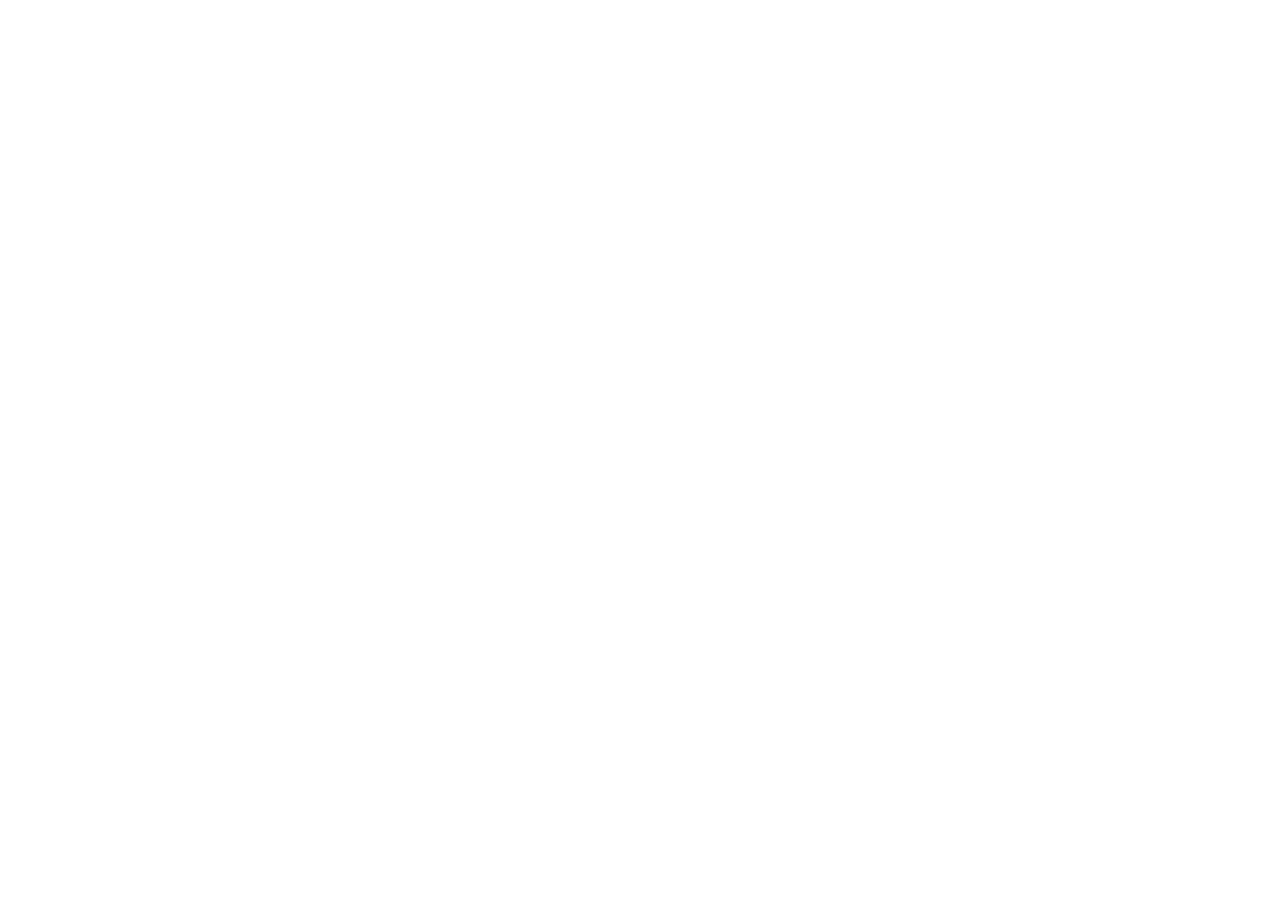
==== about.html @ 022ace0a "second commit" ====
<!DOCTYPE html>
<html lang="en">
<head>
    <meta charset="UTF-8">
    <meta name="viewport" content="width=device-width, initial-scale=1.0">
    <title>About</title>
</head>
<body>
    
</body>
</html>
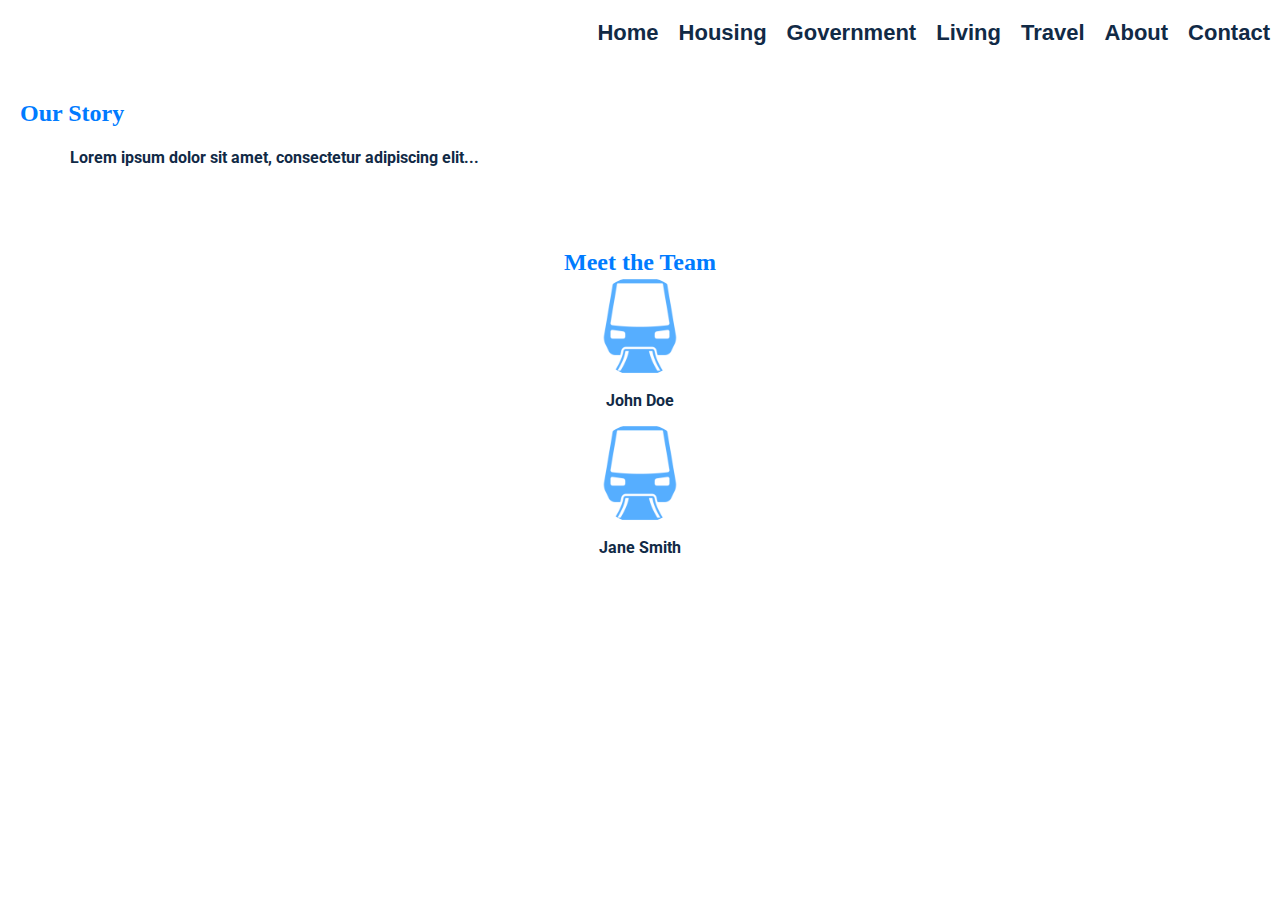
==== commit b16df72c: "commit" ====
--- a/about.html
+++ b/about.html
@@ -3,9 +3,37 @@
 <head>
     <meta charset="UTF-8">
     <meta name="viewport" content="width=device-width, initial-scale=1.0">
-    <title>About</title>
+    <link rel="stylesheet" href="style.css">
+    <title>About Us</title>
 </head>
 <body>
-    
+    <header>
+        <ul>
+            <nav class="button1"><a href="index.html">Home</a></nav>
+            <nav class="button2"><a href="housing.html">Housing</a></nav>
+            <nav class="button3"><a href="government.html">Government</a></nav>
+            <nav class="button4"><a href="living.html">Living</a></nav>
+            <nav class="button5"><a href="travel.html">Travel</a></nav>
+            <nav class="button6"><a href="about.html">About</a></nav>
+            <nav class="button7"><a href="contact.html">Contact</a></nav>
+        </ul>
+    </header>
+    <main>
+        <section class="about">
+            <h2>Our Story</h2>
+            <p>Lorem ipsum dolor sit amet, consectetur adipiscing elit...</p>
+        </section>
+        <section class="team">
+            <h2>Meet the Team</h2>
+            <div class="team-member">
+                <img src="img/travel.png" alt="Team Member 1">
+                <p>John Doe</p>
+            </div>
+            <div class="team-member">
+                <img src="img/travel.png" alt="Team Member 2">
+                <p>Jane Smith</p>
+            </div>
+        </section>
+    </main>
 </body>
 </html>--- a/style.css
+++ b/style.css
@@ -0,0 +1,869 @@
+@import url('https://fonts.googleapis.com/css2?family=Roboto:ital,wght@0,100;1,100;1,300&family=Young+Serif&display=swap');
+@import url('https://fonts.googleapis.com/css2?family=Roboto:ital,wght@0,100;1,100;1,300&family=Vesper+Libre&family=Young+Serif&display=swap');
+@import url('https://cdn-uicons.flaticon.com/uicons-regular-rounded/css/uicons-regular-rounded.css');
+
+* {
+    margin: 0;
+    padding: 0;
+    box-sizing: border-box;
+    background-color: #FFFFFF;
+}
+
+body{
+    min-height: 100vh;
+    display: flex;
+    flex-direction: column;
+    margin: 0;
+}
+
+header {
+    min-height: 60px;
+    background-color: #FFFFFF;
+    width: 100%;
+}
+ul{
+    display:flex;
+    width: 100%;
+    font-family: 'Trebuchet MS', 'Lucida Sans Unicode', 'Lucida Grande', 'Lucida Sans', Arial, sans-serif;
+    justify-content: right;
+}
+
+nav a {
+    text-decoration: none;
+    color: #112A46;
+    font-weight: bold;
+    font-size: 22px;
+    flex-direction: row;
+}
+
+nav a::after {
+    content: "";
+    display: flex;
+    width: 100%;
+    height: 2px; 
+    background-color: #112A46;
+    position: absolute;
+    bottom: 0;
+    left: 0;
+    transform: scaleX(0);
+    transform-origin: left center;
+    transition: transform 0.2s ease;
+}
+
+nav a:hover::after {
+transform: scaleX(1);
+}
+
+.button1, 
+.button2,
+.button3,
+.button4,
+.button5,
+.button6,
+.button7 {
+    margin-top: 10px;
+    padding: 10px;
+    text-align: center;
+}
+
+main,
+maint {
+    background-color: #FFFFFF;
+    padding: 20px;
+    overflow-y: auto;
+    flex: 1;
+    display: contents;
+    flex-direction: column;
+    align-items: center;
+    position: relative; 
+    z-index: 1;
+}
+
+h1,
+h9 {
+    font-family: 'Young Serif', serif;
+    font-weight: bold;
+    font-variation-settings: 'wght' 900;
+    display: flex;
+    color: #112A46;
+    justify-content: center;
+    align-items: center;
+    margin: 0;
+}
+
+h1 {
+    font-size: 85px;
+    height: 480px;
+}
+
+h9 {
+    font-size: 65px;
+    height: 280px;
+}
+
+sectionf {
+    display: flex;
+    flex-direction: row-reverse;
+}
+h5{
+    display: flex;
+    background-image: url('img/1.png');
+    padding: 0;
+    height: 50px;
+    width: 100px;
+    z-index: 2;
+}
+h3 {
+    font-family: 'Trebuchet MS', 'Lucida Sans Unicode', 'Lucida Grande', 'Lucida Sans', Arial, sans-serif;
+    font-size: 25px;
+    flex: 1;
+    display: flex;
+    color: #112A46;
+    justify-content: center;
+    align-items: center;
+    margin: 0;
+}
+
+p {
+    color: #112A46;
+    font-size: 22px;
+    line-height: 1.5;
+    margin-top: 20px;
+    margin-right: 50px;
+    margin-left: 50px;
+    font-family: 'Roboto', sans-serif;
+    font-weight: bold;
+}
+
+.boxcontainer {
+    display: grid;
+    grid-template-columns: repeat(4, 1fr);
+    gap: 50px;
+    margin-top: 100px;
+    margin-bottom: 150px;
+}
+.box,
+.boxtr {
+    background-color: #FFFFFF;
+    padding: 20px;
+    text-align: center;
+    border: 3px solid #112a46;
+    border-radius: 5px;
+    height: 20px
+    display: flex;
+    justify-content:space-around;
+    align-items: center;
+    flex-direction: column;
+    position: relative;
+}
+
+.box:first-child {
+    margin-left: 30px;
+}
+
+.box:last-child {
+    margin-right: 30px;
+}
+
+.box i,
+.it {
+    font-size: 10rem;
+    background-color: #FFFFFF;
+    color: #112A46;
+}
+
+.box-content {
+    text-align: center;
+}
+
+.box p {
+    margin: 0;
+    margin-top: 10px;
+    font-weight: bold; 
+    background-color: #FFFFFF;
+    font-family: 'Trebuchet MS', 'Lucida Sans Unicode', 'Lucida Grande', 'Lucida Sans', Arial, sans-serif;
+}
+
+.section
+.section2 {
+    background-color: #FFFFFF;
+    padding: 20px;
+    margin: 20px 0;
+    border: 1px solid #FFFFFF;
+    border-radius: 5px;
+    position: relative;
+    display: grid;
+}
+
+.section.section1,
+.section.section2,
+.section.section3,
+.section.section4 {
+    background-color: #FFFFFF;
+    width: 33%;
+    float: right;
+}
+
+.section.section4,
+.section.section3,
+.section.section2,
+.section.section1 {
+    background-color: #FFFFFF;
+    width: 33%;
+    float: left;
+}
+
+.section-text {
+    font-family: 'Trebuchet MS', 'Lucida Sans Unicode', 'Lucida Grande', 'Lucida Sans', Arial, sans-serif;
+    display: flex;
+    width: 67%;
+    height: 320px;
+    float: left;
+    padding: 20px;
+    box-sizing: border-box;
+    justify-content: center;
+    align-items: center;
+    flex-direction: column;
+}
+
+.housing-intro h1 {
+    font-family: sans-serif;
+    font-variation-settings: 'wght' 900;
+    font-size: 70px;
+    display: flex;
+    color: #112A46;
+    justify-content: center;
+    align-items: center;
+    margin: 0;
+    height: 480px;
+}
+.housing-intro h1 {
+    background-size: cover;
+    background-repeat: no-repeat;
+    background-position: center center;
+    font-family: sans-serif;
+    font-variation-settings: 'wght' 900;
+    font-size: 70px;
+    display: flex;
+    color: #112A46;
+    justify-content: center;
+    align-items: center;
+    margin: 0;
+    height: 200px;
+}
+.housing-intro h2 {
+    font-family: sans-serif;
+    font-variation-settings: 'wght' 900;
+    font-size: 50px;
+    display: flex;
+    color: #112A46;
+    justify-content: center;
+    align-items: center;
+    margin: 0;
+    height: 200px;
+}
+
+.housing-intro p {
+    font-family: 'Trebuchet MS', 'Lucida Sans Unicode', 'Lucida Grande', 'Lucida Sans', Arial, sans-serif;
+    color: #112A46;
+    font-size: 20px;
+    line-height: 1.5;
+    margin-right: 100px;
+    margin-left: 100px;
+}
+
+.housing-listings {
+    padding: 40px 0;
+}
+
+.selection-buttons {
+    display: flex;
+    justify-content: space-around;
+    margin-top: 20px;
+}
+
+.button {
+    background-image: url(img/houses.png);
+    padding: 30px 40px;
+    border: solid;
+    border-color: #0D1B2A;
+    border-radius: 4px;
+    background-size: cover;
+    background-repeat: no-repeat;
+    background-position: center center;
+    font-size: 18px;
+    cursor: pointer;
+    transition: background-color 0.3s ease, transform 0.3s ease;
+}
+
+.search-container {
+    display: flex;
+    margin-top: 20px;
+    justify-content: center;
+}
+
+#search {
+    padding: 20px;
+    border: 1px solid #112A46;
+    border-radius: 4px;
+    border-width: 5px;
+    font-size: 16px;
+    flex-grow: 1;
+    max-width: 300px;
+}
+
+#search-button {
+    background-color: #112A46;
+    color: #FFFFFF;
+    border: none;
+    border-radius: 4px;
+    padding: 10px 20px;
+    cursor: pointer;
+    font-size: 16px;
+    margin-left: 10px;
+}
+
+#search-button:hover {
+    background-color: #0D1B2A;
+}
+
+.housing-listings {
+    background-color: #f9f9f9;
+    padding: 40px;
+    border-radius: 10px;
+    box-shadow: 0px 4px 8px rgba(0, 0, 0, 0.2);
+    align-items: center;
+    position: relative;
+    overflow: hidden;
+}
+
+.house-list {
+    display: flex;
+    overflow: hidden;
+    overflow-x: auto;
+    scroll-snap-type: x mandatory;
+}
+
+.house {
+    display: flex;
+    flex: 0 0 300px;
+    margin-right: 20px;
+    padding: 20px;
+    border: 1px solid #ddd;
+    border-radius: 10px;
+    background-color: #fff;
+    text-align: center;
+    scroll-snap-align: start;
+    height: 400px;
+    flex-direction: column;
+    justify-content: space-between;
+    align-items: center;
+}
+
+.house img {
+    width: 200px;
+    height: 250px;
+}
+
+.house h3 {
+    font-size: 18px;
+    margin-top: auto;
+}
+
+.house p {
+    font-size: 14px;
+    color: #555;
+    margin-top: auto;
+}
+
+.navigation-arrows {
+    text-align: center;
+    margin-top: 20px;
+}
+
+.prev-button{
+    position: absolute;
+    top: 50%;
+    left: 10px;
+    transform: translateY(-50%);
+    cursor: pointer;
+    z-index: 1;
+}
+
+
+.next-button {
+    position: absolute;
+    top: 50%;
+    right: 10px; 
+    transform: translateY(-50%);
+    cursor: pointer;
+    z-index: 1;
+}
+
+.location-box,
+.method-box {
+    display: flex;
+    margin: 10px;
+    align-items: center;
+    justify-content: space-around;
+}
+.method-box input {
+    flex: 1;
+    padding: 10px;
+    margin-right: 550px;
+    margin-left: 550px;
+    border: 1px solid #112a46;
+    border-radius: 9px;
+    border-width: 2px;
+    width: 450px;
+    margin-top: 150px;
+}
+.method-box text {
+    display: flex;
+    align-items: center;
+}
+
+.location-box input {
+    flex: 1;
+    padding: 10px;
+    margin-right: 60px;
+    margin-left: 60px;
+    border: 1px solid #112a46;
+    border-radius: 9px;
+    border-width: 2px;
+    width: 450px;
+}
+
+#map-section {
+    text-align: center;
+}
+
+#maptext-section {
+    text-align: center;
+    margin-top: 60px;
+}
+
+#maptext-image-container{
+    border-width: 10px;
+    border: solid #ffffff;
+    margin-top: 10px;
+    border-radius: 9px;
+}
+
+#map-image-container {
+    max-width: 700px;
+    margin: 0 auto;
+}
+
+#map-image-container img {
+    border-width: 10px;
+    border: solid #112a46;
+    margin-top: 10px;
+    border-radius: 9px;
+    width: 100%;
+    height: auto;
+    max-width: 100%;
+}
+
+.choicecontainer {
+    display: grid;
+    grid-template-columns: repeat(4, 1fr);
+    gap: 0px;
+    margin-top: 100px;
+    margin-bottom: 150px;
+}
+.choice {
+    background-color: #FFFFFF;
+    padding: 10px;
+    text-align: center;
+    border: 3px solid #fff;
+    border-radius: 5px;
+    height: 30px;
+    display: flex;
+    justify-content:space-around;
+    align-items: center;
+    flex-direction: column;
+    position: relative;
+}
+.choice i {
+    font-size: 5rem;
+    background-color: #FFFFFF;
+    color: #112A46;
+}
+
+.choice-content {
+    text-align: center;
+}
+
+.choice p {
+    margin: 0;
+    margin-top: 10px;
+    font-weight: bold; 
+    background-color: #FFFFFF;
+    font-family: 'Trebuchet MS', 'Lucida Sans Unicode', 'Lucida Grande', 'Lucida Sans', Arial, sans-serif;
+}
+
+.choice:first-child {
+    margin-left: 30px;
+}
+
+.choice:last-child {
+    margin-right: 30px;
+}
+
+section2 {
+    margin-left: 50px;
+    margin-right: 50px;
+    margin-bottom: 120px;
+    height: 100px;
+    flex-shrink: 0;
+    background-color: #ffffff;
+    display: flex;
+    justify-content: space-between;
+    flex-direction: row;
+}
+
+/* Media queries for responsiveness */
+@media (max-width: 768px) {
+    ul{
+        display:flex;
+        width: 100%;
+        font-family: 'Trebuchet MS', 'Lucida Sans Unicode', 'Lucida Grande', 'Lucida Sans', Arial, sans-serif;
+        justify-content: right;
+    }
+    h1 {
+        font-size: 55px;
+        height: 300px;
+    }
+
+    h9 {
+        font-size: 45px;
+        height: 180px;
+    }
+
+    h2 {
+        font-size: 40px;
+        height: 160px;
+    }
+
+    p {
+        font-size: 18px;
+        margin-right: 20px;
+        margin-left: 20px;
+    }
+
+    .boxcontainer {
+        grid-template-columns: repeat(2, 1fr);
+        gap: 20px;
+        margin-top: 50px;
+        margin-bottom: 80px;
+    }
+
+    .box {
+        height: auto;
+        text-align: center;
+    }
+
+    .box:first-child {
+        margin-left: 20px;
+    }
+
+    .box:last-child {
+        margin-right: 20px;
+    }
+
+    .box i,
+    .it {
+        font-size: 6rem;
+    }
+
+    .selection-buttons {
+        flex-direction: column;
+        align-items: center;
+    }
+
+    .button {
+        margin: 10px 0;
+    }
+
+    .search-container {
+        flex-direction: column;
+        align-items: center;
+    }
+
+    #search {
+        max-width: 100%;
+    }
+
+    #search-button {
+        margin-left: 0;
+    }
+
+    .housing-listings {
+        padding: 20px;
+    }
+
+    .house-list {
+        overflow-x: auto;
+    }
+
+    .house {
+        flex: 0 0 100%;
+        margin-right: 0;
+    }
+
+    .house img {
+        width: 100%;
+        height: auto;
+    }
+
+    .navigation-arrows {
+        margin-top: 10px;
+    }
+
+    .location-box,
+    .method-box {
+        flex-direction: column;
+        align-items: flex-start;
+    }
+
+    .location-box input,
+    .method-box input {
+        width: 100%;
+        margin-right: 0;
+        margin-left: 0;
+        margin-top: 10px;
+    }
+}
+@media (max-width: 576px) {
+     .button1, .button2, .button3, .button4, .button5, .button6, .button7 {
+        padding: 8px;
+        margin-top: 8px;
+        text-align: right;
+    }
+    h1 {
+        font-size: 40px;
+        height: 240px;
+    }
+
+    h9 {
+        font-size: 30px;
+        height: 140px;
+    }
+
+    h2 {
+        font-size: 30px;
+        height: 120px;
+    }
+
+    p {
+        font-size: 16px;
+        margin-right: 10px;
+        margin-left: 10px;
+    }
+
+    .boxcontainer {
+        grid-template-columns: repeat(1, 1fr);
+        gap: 10px;
+        margin-top: 30px;
+        margin-bottom: 60px;
+    }
+
+    .box {
+        height: auto;
+        text-align: center;
+    }
+
+    .box i,
+    .it {
+        font-size: 4rem;
+    }
+
+    .selection-buttons {
+        flex-direction: column;
+        align-items: center;
+    }
+
+    .button {
+        margin: 5px 0;
+        padding: 20px 30px;
+    }
+
+    .search-container {
+        flex-direction: column;
+        align-items: center;
+    }
+
+    #search {
+        max-width: 100%;
+    }
+
+    #search-button {
+        margin-left: 0;
+    }
+
+    .housing-listings {
+        padding: 10px;
+    }
+
+    .house-list {
+        overflow-x: auto;
+    }
+
+    .house {
+        flex: 0 0 100%;
+        margin-right: 0;
+    }
+
+    .house img {
+        width: 100%;
+        height: auto;
+    }
+
+    .navigation-arrows {
+        margin-top: 10px;
+    }
+
+    .location-box {
+        flex-direction: row;
+        align-items: flex-start;
+        height: 20px;
+    }
+    .method-box {
+        flex-direction: column;
+        align-items: flex-start;
+    }
+
+    .location-box input,
+    .method-box input {
+        width: 100%;
+        margin-right: 0;
+        margin-left: 0;
+        margin-top: 10px;
+    }
+}
+
+.container {
+    background-color: #fff;
+    border-radius: 5px;
+    box-shadow: 0 0 10px rgba(0, 0, 0, 0.2);
+    padding: 20px;
+    max-width: 400px;
+    margin: 0 auto; /* Center the container horizontally */
+    text-align: center;
+}
+
+/* Style the form elements */
+form label, form input, form textarea {
+    display: block;
+    margin: 10px 0;
+    width: 100%;
+}
+
+form input, form textarea {
+    padding: 10px;
+    border: 1px solid #ccc;
+    border-radius: 5px;
+    width: 100%;
+}
+
+form button {
+    background-color: #007BFF;
+    color: #fff;
+    padding: 10px 20px;
+    border: none;
+    border-radius: 5px;
+    cursor: pointer;
+}
+
+
+
+
+
+h12 {
+    font-size: 2rem;
+}
+
+main {
+    max-width: 800px;
+    margin: 20px auto;
+    padding: 20px;
+    background-color: #fff;
+    box-shadow: 0 0 10px rgba(0, 0, 0, 0.2);
+    border-radius: 5px;
+}
+
+section {
+    margin: 20px 0;
+    padding: 20px;
+}
+
+h2 {
+    color: #007BFF;
+    font-size: 1.5rem;
+}
+
+p {
+    font-size: 1rem;
+    line-height: 1.4;
+}
+
+.team {
+    border-spacing: 30px;
+    display: flex;
+    justify-content: space-around;
+    flex-direction: column;
+    align-items: center
+}
+
+.team-member {
+    text-align: center;
+}
+
+.team-member img {
+    max-width: 100px;
+    border-radius: 50%;
+}
+
+.team-member p {
+    margin: 10px 0;
+}
+
+/* Media query for responsiveness */
+@media (max-width: 768px) {
+    main {
+        padding: 10px;
+    }
+
+    section {
+        padding: 10px;
+    }
+
+    h1 {
+        font-size: 1.5rem;
+    }
+}
+
+.footer {
+    position: relative;
+    text-align: center;
+    background-color: #112A46;
+    padding: 2px 0;
+}
+
+.wave {
+    position: absolute;
+    bottom: 0;
+    left: 0;
+    right: 0;
+    height: 30px;
+    background-color: #112A46;
+    clip-path: polygon(0 0, 100% 100%, 100% 0);
+}
+
+.copyright {
+    z-index: 1;
+    position: relative;
+    font-size: 16px;
+    padding: 10px;
+}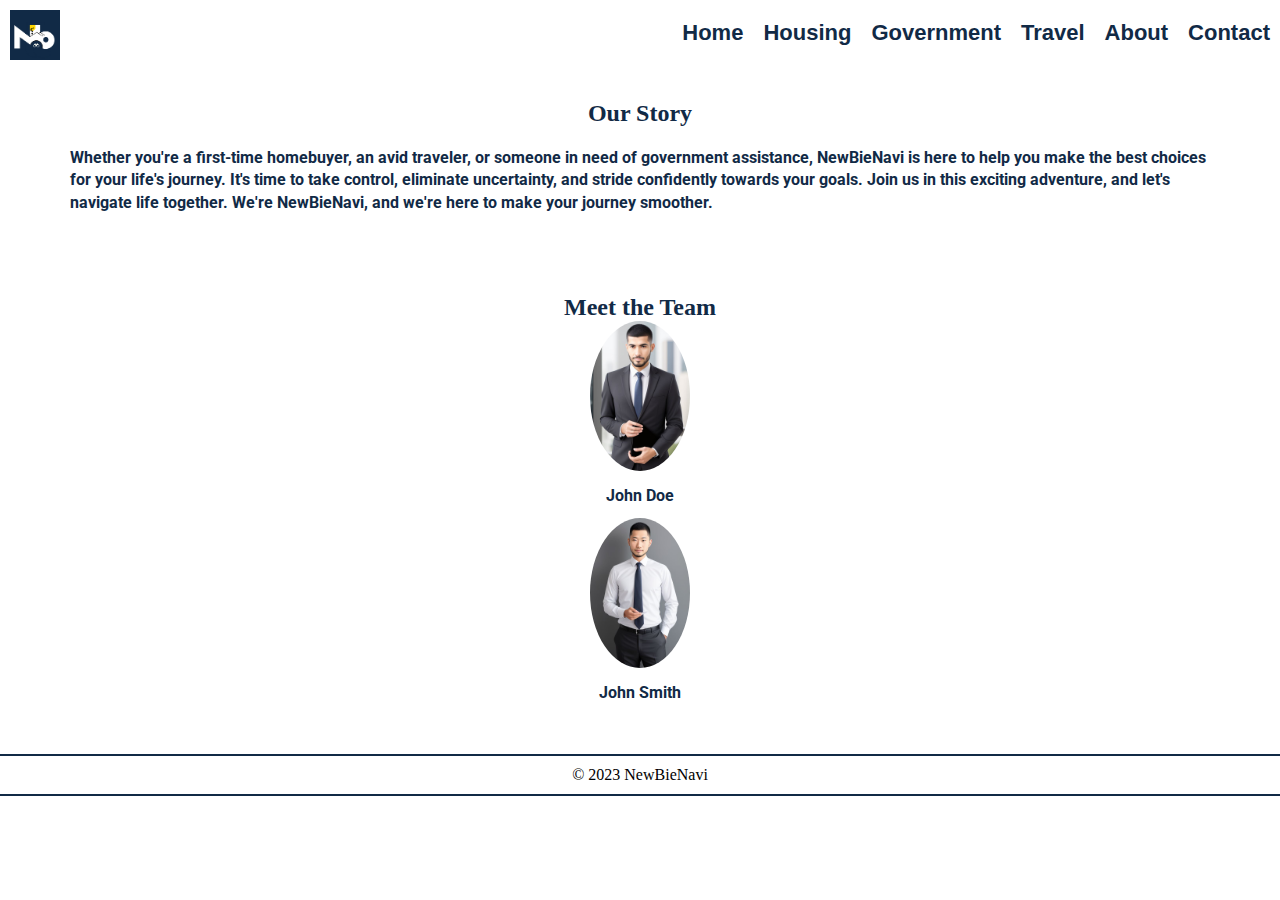
==== commit d113a593: "last commit" ====
--- a/about.html
+++ b/about.html
@@ -8,11 +8,11 @@
 </head>
 <body>
     <header>
+        <img src="img/2.png" alt="NewBieNavi Logo" class="logo">
         <ul>
             <nav class="button1"><a href="index.html">Home</a></nav>
             <nav class="button2"><a href="housing.html">Housing</a></nav>
             <nav class="button3"><a href="government.html">Government</a></nav>
-            <nav class="button4"><a href="living.html">Living</a></nav>
             <nav class="button5"><a href="travel.html">Travel</a></nav>
             <nav class="button6"><a href="about.html">About</a></nav>
             <nav class="button7"><a href="contact.html">Contact</a></nav>
@@ -21,19 +21,28 @@
     <main>
         <section class="about">
             <h2>Our Story</h2>
-            <p>Lorem ipsum dolor sit amet, consectetur adipiscing elit...</p>
+            <p>Whether you're a first-time homebuyer, an avid traveler, or someone in need of government assistance, NewBieNavi is here to help you make the best choices for your life's journey. It's time to take control, eliminate uncertainty, and stride confidently towards your goals.
+               Join us in this exciting adventure, and let's navigate life together. We're NewBieNavi, and we're here to make your journey smoother.</p>
         </section>
         <section class="team">
             <h2>Meet the Team</h2>
             <div class="team-member">
-                <img src="img/travel.png" alt="Team Member 1">
+                <img src="img/businessman2.png" alt="Team Member 1">
                 <p>John Doe</p>
             </div>
             <div class="team-member">
-                <img src="img/travel.png" alt="Team Member 2">
-                <p>Jane Smith</p>
+                <img src="img/businessman1.png" alt="Team Member 2">
+                <p>John Smith</p>
             </div>
         </section>
     </main>
+
+    <div class="footer">
+        <div class="wave"></div>
+        <div class="copyright">
+            &copy; 2023 NewBieNavi
+        </div>
+    </div>
+
 </body>
 </html>--- a/style.css
+++ b/style.css
@@ -142,14 +142,27 @@
     margin-top: 100px;
     margin-bottom: 150px;
 }
-.box,
-.boxtr {
+.box {
     background-color: #FFFFFF;
     padding: 20px;
     text-align: center;
     border: 3px solid #112a46;
     border-radius: 5px;
-    height: 20px
+    height: 370px;
+    display: flex;
+    justify-content:space-around;
+    align-items: center;
+    flex-direction: column;
+    position: relative;
+}
+
+.boxtr {
+    background-color: #FFFFFF;
+    padding: 20px;
+    text-align: center;
+    border: 2px solid #112a46;
+    border-radius: 5px;
+    height: 20px;
     display: flex;
     justify-content:space-around;
     align-items: center;
@@ -543,6 +556,7 @@
 
     h2 {
         font-size: 40px;
+        justify-content: center;
         height: 160px;
     }
 
@@ -768,7 +782,7 @@
 }
 
 form button {
-    background-color: #007BFF;
+    background-color: #0D1B2A;
     color: #fff;
     padding: 10px 20px;
     border: none;
@@ -799,11 +813,15 @@
 }
 
 h2 {
-    color: #007BFF;
+    display: flex;
+    color: #112A46;
     font-size: 1.5rem;
+    justify-content: center;
 }
 
 p {
+    display: flex;
+    justify-content: center;
     font-size: 1rem;
     line-height: 1.4;
 }
@@ -866,4 +884,13 @@
     position: relative;
     font-size: 16px;
     padding: 10px;
+}
+
+.logo {
+    position: absolute;
+    top: 0;
+    left: 0;
+    margin: 10px; /* Adjust the margin to your preference */
+    width: 50px;
+    height: 50px;
 }